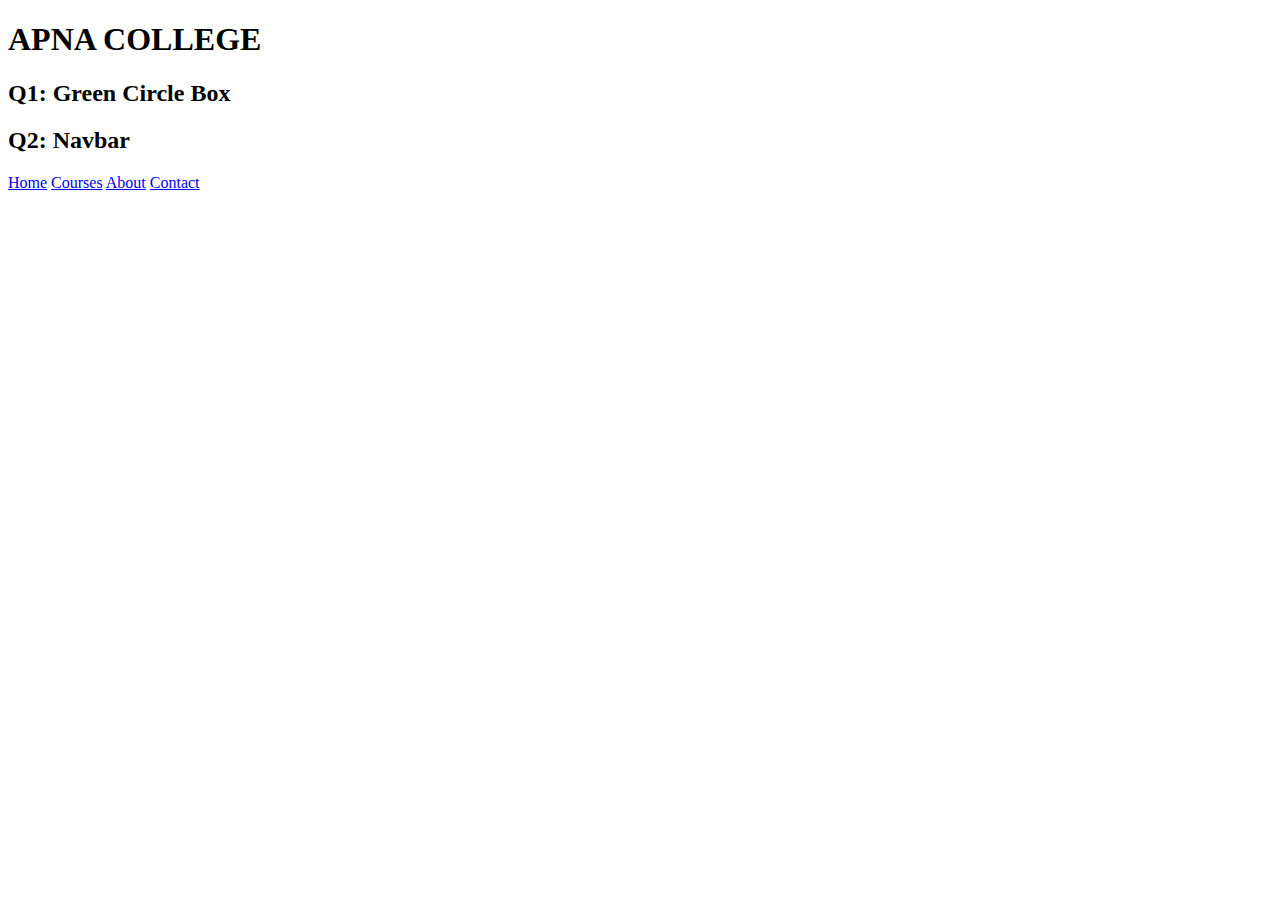
==== pro/index3.html @ 380f9764 "html file for pro level css" ====
<!DOCTYPE html>
<html lang="en">
<head>
  <meta charset="UTF-8">
  <title>CSS Box Model and Navbar</title>
  <link rel="stylesheet" href="styles.css">
</head>
<body>

  <h1>APNA COLLEGE</h1>

  <h2>Q1: Green Circle Box</h2>
  <div class="green-box"></div>

  <h2>Q2: Navbar</h2>
  <nav class="navbar">
    <a href="#">Home</a>
    <a href="#">Courses</a>
    <a href="#">About</a>
    <a href="#">Contact</a>
  </nav>

</body>
</html>
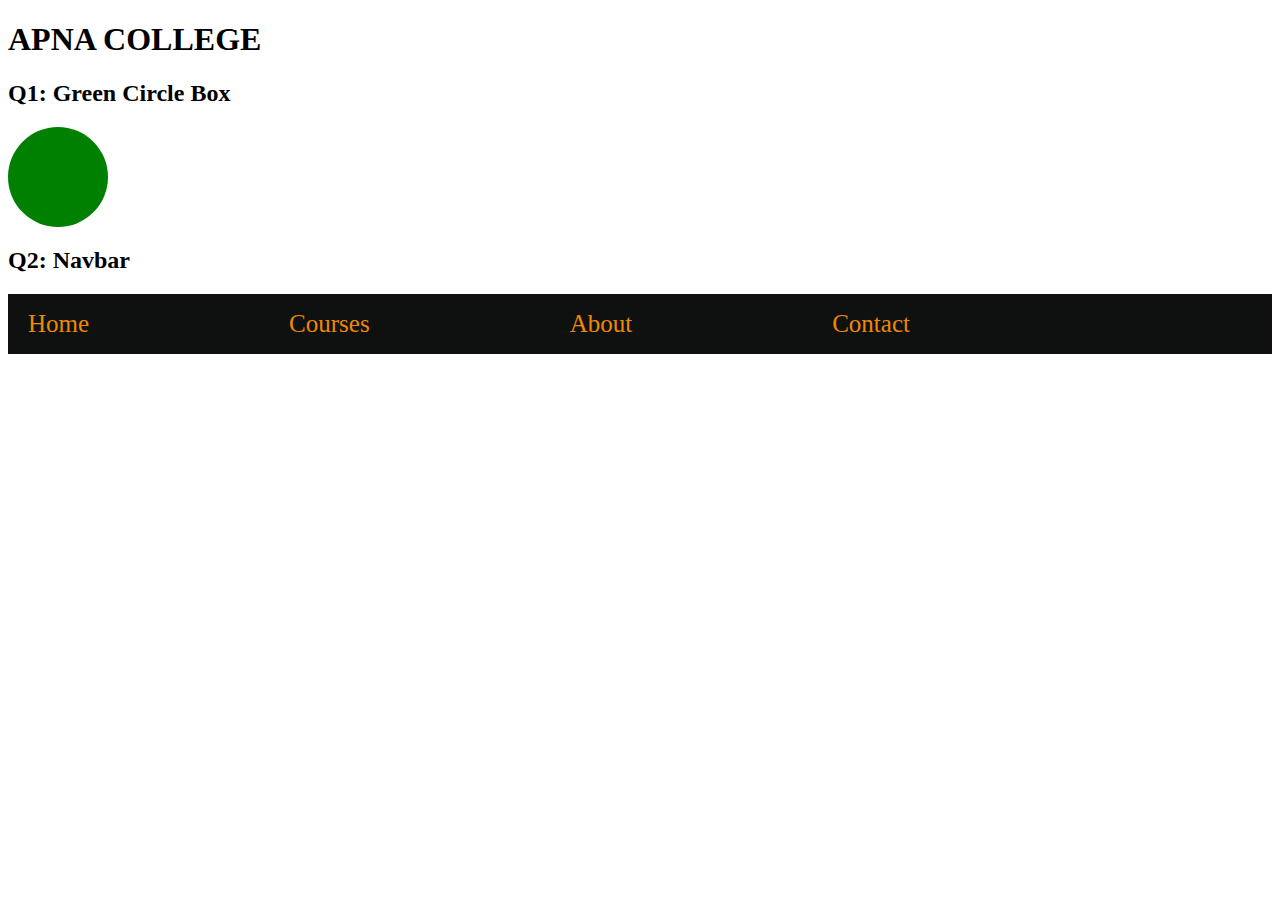
==== commit 73fd4de3: "some html changes" ====
--- a/pro/index3.html
+++ b/pro/index3.html
@@ -3,7 +3,7 @@
 <head>
   <meta charset="UTF-8">
   <title>CSS Box Model and Navbar</title>
-  <link rel="stylesheet" href="styles.css">
+  <link rel="stylesheet" href="css3.css">
 </head>
 <body>
 
--- a/pro/css3.css
+++ b/pro/css3.css
@@ -0,0 +1,61 @@
+/* Green box with border-radius */
+.green-box {
+    height: 100px;
+    width: 100px;
+    background-color: green;
+    border-radius: 50%;
+  }
+  
+  /* Navbar styles */
+  .navbar {
+    height: 60px;
+    background-color: #0f1111; /* black */
+    display: flex;
+    align-items: center;
+    gap: 200px;
+    padding: 0 20px;
+  }
+  
+  .navbar a {
+    color: #f08804; /* yellow */
+    font-size: 25px;
+    text-decoration: none;
+  }
+  
+  /* Box model sample styles */
+  
+  .box-model-sample {
+    width: 100px;
+    height: 100px;
+    padding: 20px;
+    margin: 10px;
+    border: 2px solid black;
+  }
+  
+  /* Display properties */
+  .inline-example {
+    display: inline;
+  }
+  
+  .block-example {
+    display: block;
+  }
+  
+  .inline-block-example {
+    display: inline-block;
+  }
+  
+  .none-example {
+    display: none;
+  }
+  
+  /* Visibility */
+  .hidden-example {
+    visibility: hidden;
+  }
+  
+  /* Opacity & RGBA */
+  .rgba-example {
+    color: rgba(255, 0, 0, 0.5);
+  }
+  